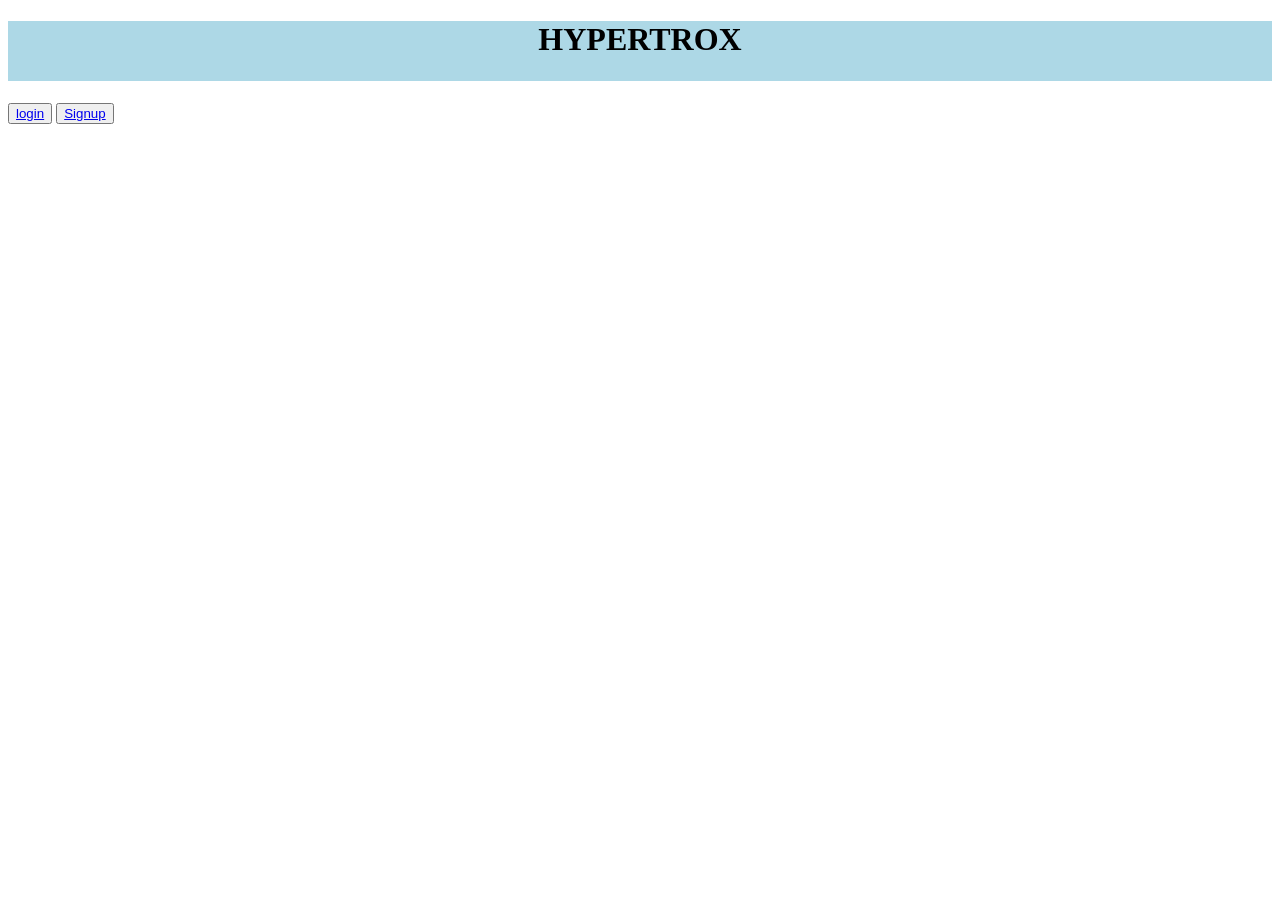
==== public/index.html @ a981e4dd "added files" ====
<!DOCTYPE html>
<html lang="en">
<head>
    <meta charset="UTF-8">
    <meta name="viewport" content="width=device-width, initial-scale=1.0">
    <title>Hypertrox</title>
</head>
<body>
    <h1 style="text-align: center;background-color: lightblue;height: 60px;">HYPERTROX</h1>
    <button id="login"><a href="login.html">login</a></button>
    <button id="signup"><a href="signup.html">Signup</a></button>
    
</body>
</html>
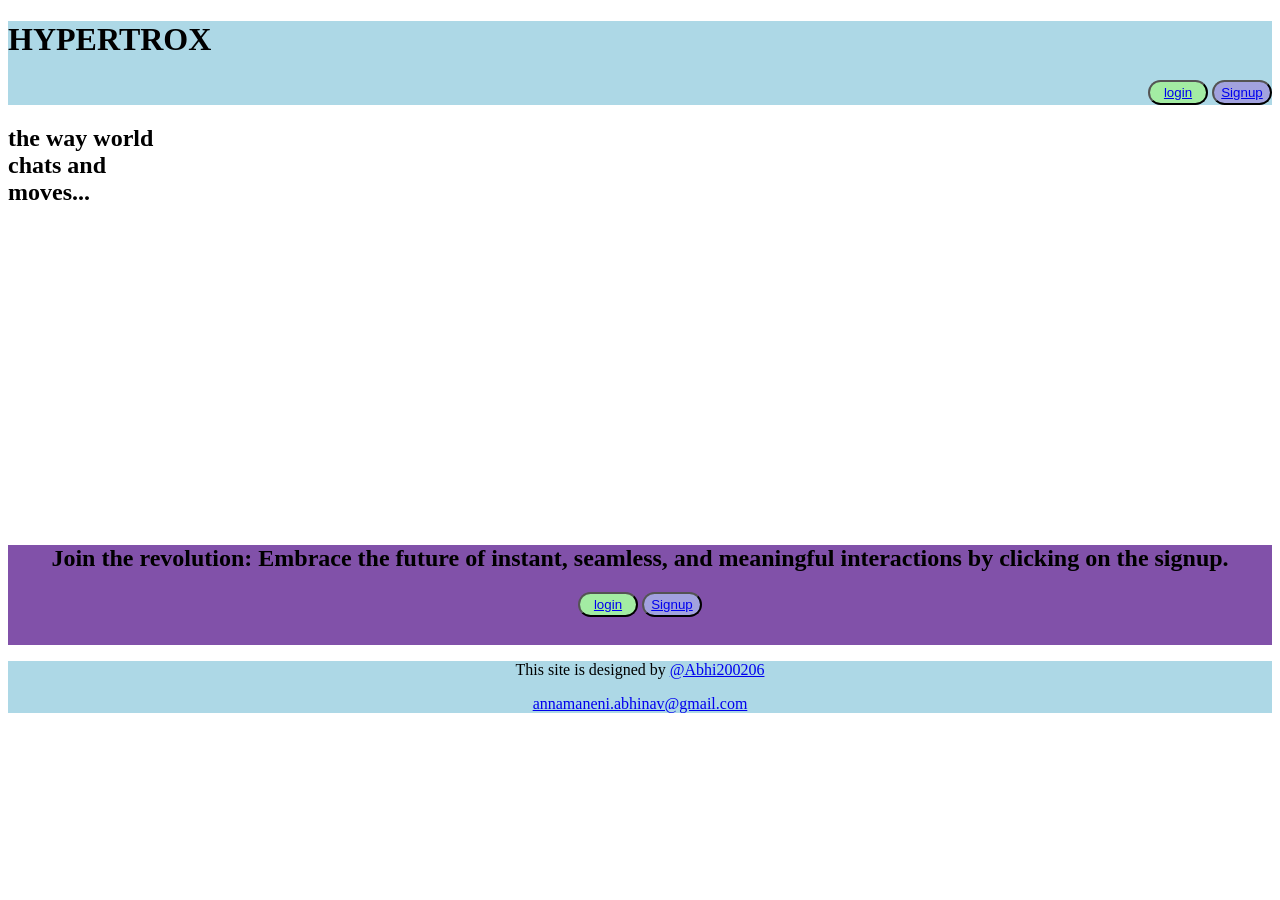
==== commit 72340510: "changes made" ====
--- a/public/index.html
+++ b/public/index.html
@@ -1,14 +1,34 @@
 <!DOCTYPE html>
 <html lang="en">
 <head>
+    <link rel="stylesheet" href="index.css">
     <meta charset="UTF-8">
     <meta name="viewport" content="width=device-width, initial-scale=1.0">
     <title>Hypertrox</title>
 </head>
 <body>
-    <h1 style="text-align: center;background-color: lightblue;height: 60px;">HYPERTROX</h1>
-    <button id="login"><a href="login.html">login</a></button>
+    <div id="set">
+    <h1 id="head">HYPERTROX</h1>
+    <nav style="text-align: right;">
+        <button id="login"><a href="login.html">login</a></button>
     <button id="signup"><a href="signup.html">Signup</a></button>
+    </nav>
+</div>
+<h2 id="pic">the way world<br> chats and <br> moves...</h2>
+    
+    
+    <div id="main"> 
+        <h2>Join the revolution: Embrace the future of instant, seamless, and meaningful interactions by clicking on the signup.</h2>
+         <button id="login"><a href="login.html">login</a></button>
+    <button id="signup"><a href="signup.html">Signup</a></button>
+</div>
+<footer>
+<div id="contact" >
+    
+    <p>This site is designed by <a href="https://github.com/Abhi200206">@Abhi200206</a></p>
+    <a href="mailto:annamaneni.abhinav@gmail.com">annamaneni.abhinav@gmail.com</a></p>
+</div>
+</footer>
     
 </body>
 </html>
--- a/public/index.css
+++ b/public/index.css
@@ -0,0 +1,51 @@
+#login{
+    background-color: rgb(163, 236, 163);
+    height: 25px;
+    width: 60px;
+    border-radius: 20px;
+}
+#login:hover{
+    background-color: darkgreen;
+    height: 40px;
+    width: 80px;
+    border-radius: 20px;
+}
+#signup{
+    background-color: rgb(162, 162, 223);
+    height: 25px;
+    width: 60px;
+    border-radius: 20px;
+}
+#signup:hover{
+    background-color: darkblue;
+    height: 40px;
+    width: 80px;
+    border-radius: 20px;    
+}
+#contact{
+    text-align: center;
+    background-color: lightblue;
+    
+   bottom: 2rem;
+   
+}
+#main{
+    text-align: center;
+    height: 100px;
+    background-color: rgb(129, 81, 169);
+}
+#head{
+    text-align: left;
+    
+    
+}
+#set{
+    background-color: lightblue;
+
+
+}
+#pic{
+    background-image: url('hypertrox.jpg');
+    height:400px;
+    width: auto;
+}
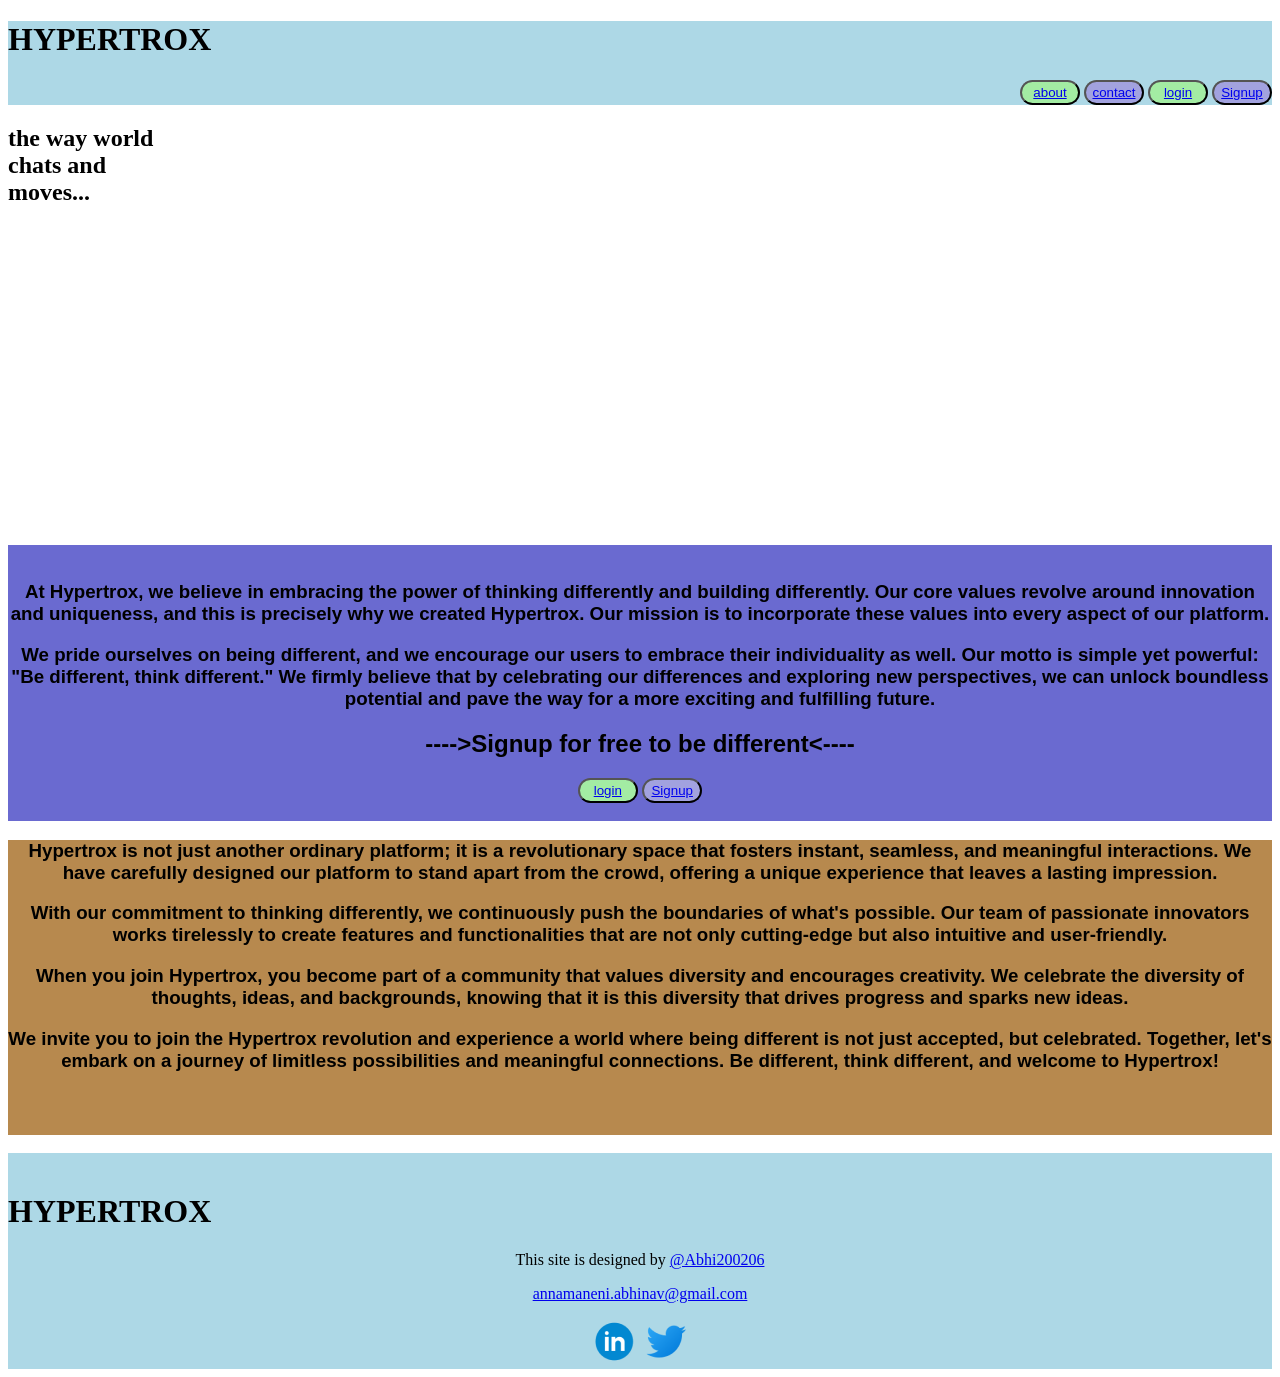
==== commit 33a421c7: "updated" ====
--- a/public/index.html
+++ b/public/index.html
@@ -10,23 +10,55 @@
     <div id="set">
     <h1 id="head">HYPERTROX</h1>
     <nav style="text-align: right;">
+
+        <button id="login"><a href="#about">about</a></button>
+        <button id="signup"><a href="#contact">contact</a></button>
         <button id="login"><a href="login.html">login</a></button>
     <button id="signup"><a href="signup.html">Signup</a></button>
     </nav>
 </div>
 <h2 id="pic">the way world<br> chats and <br> moves...</h2>
-    
-    
-    <div id="main"> 
-        <h2>Join the revolution: Embrace the future of instant, seamless, and meaningful interactions by clicking on the signup.</h2>
+<div id="main"> 
+        <br>
+        <h3><p>At Hypertrox, we believe in embracing the power of thinking differently and building differently.
+             Our core values revolve around innovation and uniqueness, and this is precisely why we created Hypertrox.
+             Our mission is to incorporate these values into every  aspect of our platform.</p>
+             
+            <p> We pride ourselves on being different, and we encourage our users to embrace their individuality as well.
+             Our motto is simple yet powerful: "Be different, think different." We firmly believe that by celebrating our differences and exploring new perspectives, 
+             we can unlock boundless potential and pave the way for a more exciting and fulfilling future.</p></h3>
+             <h2>---->Signup for free to be different<----</h2>
          <button id="login"><a href="login.html">login</a></button>
     <button id="signup"><a href="signup.html">Signup</a></button>
+    <br><br>
+</div>
+<div id="about">
+    <h3><p>Hypertrox is not just another ordinary platform; it is a revolutionary space that fosters instant, 
+        seamless, and meaningful interactions. We have carefully designed our platform to stand apart from the crowd, 
+        offering a unique experience that leaves a lasting impression.</p>
+        <p>
+        With our commitment to thinking differently, we continuously push the boundaries of what's possible.
+         Our team of passionate innovators works tirelessly to create features and functionalities that are not only cutting-edge 
+         but also intuitive and user-friendly.</p>
+         <p>
+        When you join Hypertrox, you become part of a community that values diversity and encourages creativity.
+         We celebrate the diversity of thoughts, ideas, and backgrounds, knowing that it is this diversity that drives progress and sparks new ideas.</p>
+         <p>
+        We invite you to join the Hypertrox revolution and experience a world where being different is not just accepted,
+         but celebrated. Together, let's embark on a journey of limitless possibilities and meaningful connections. Be different, think different, and welcome to Hypertrox!</p>
+        <br><br>
+        </h3>
 </div>
 <footer>
 <div id="contact" >
+    <br>
+    <h1 id="head">HYPERTROX</h1>
     
     <p>This site is designed by <a href="https://github.com/Abhi200206">@Abhi200206</a></p>
     <a href="mailto:annamaneni.abhinav@gmail.com">annamaneni.abhinav@gmail.com</a></p>
+    <a href="https://www.linkedin.com/in/abhinavrao77/"><img src="LinkedIn Circled.png" alt="404 not found"></a>
+    <a href="https://twitter.com/Abhinav_1899"><img src="Twitter (1).png" alt="404 not found"></a>
+
 </div>
 </footer>
     
--- a/public/index.css
+++ b/public/index.css
@@ -31,8 +31,9 @@
 }
 #main{
     text-align: center;
-    height: 100px;
-    background-color: rgb(129, 81, 169);
+    font-family: sans-serif;
+    height: auto;
+    background-color: rgb(106, 106, 208);
 }
 #head{
     text-align: left;
@@ -48,4 +49,10 @@
     background-image: url('hypertrox.jpg');
     height:400px;
     width: auto;
+}
+#about{
+    background-color:rgb(183, 137, 78);
+    text-align: center;
+    font: 1em sans-serif;
+    height: auto;
 }
